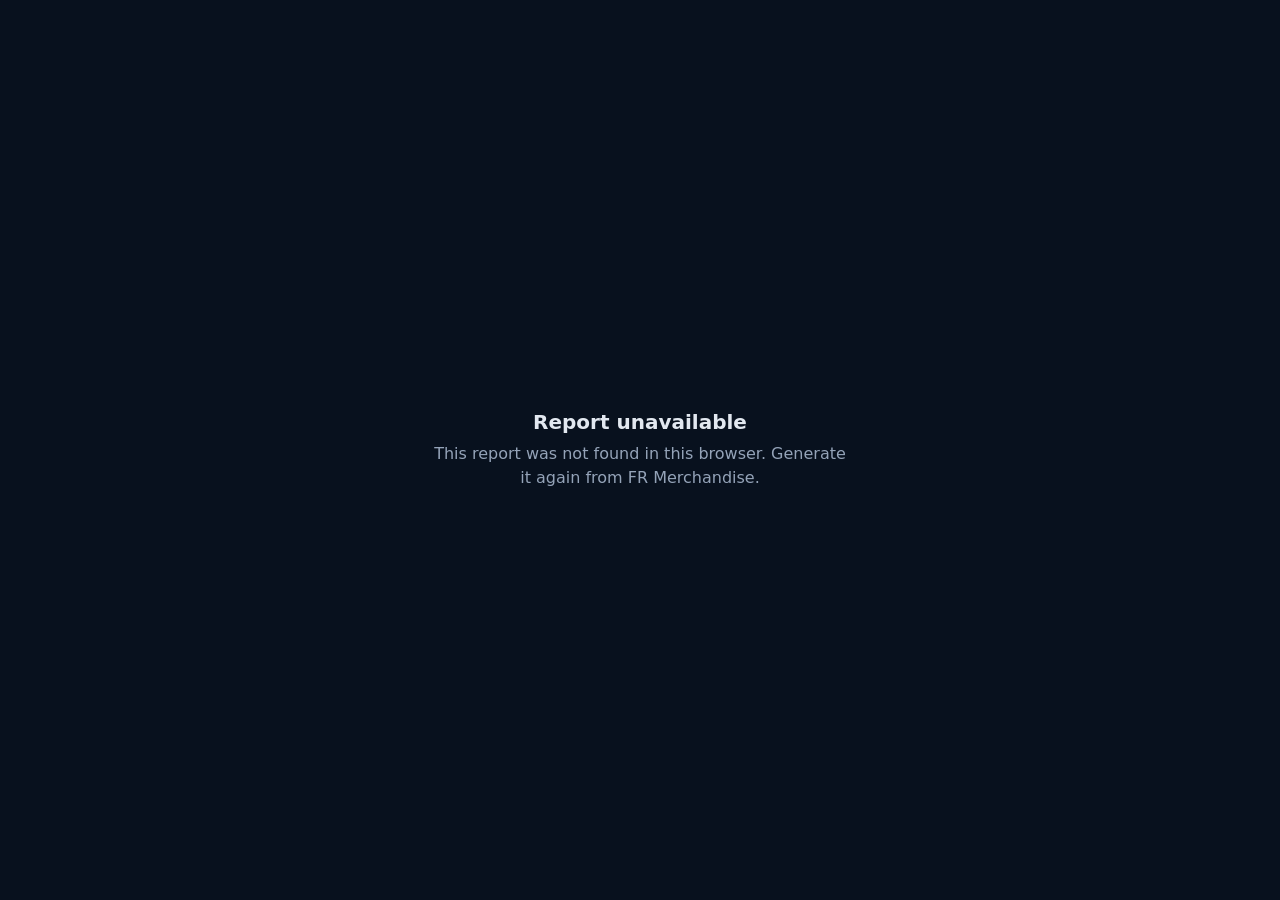
==== report.html @ 55b482a7 "Initial Upload" ====
<!doctype html>
<html lang="en">
  <head>
    <meta charset="UTF-8" />
    <meta name="viewport" content="width=device-width, initial-scale=1.0" />
    <title>FR Merchandise Report</title>
    <style>
      body { margin: 0; min-height: 100vh; display: grid; place-items: center; background: #08111e; color: #e2e8f0; font: 16px system-ui, sans-serif; }
      main { max-width: 420px; padding: 24px; text-align: center; }
      h1 { margin: 0 0 8px; font-size: 20px; }
      p { margin: 0; color: #94a3b8; line-height: 1.5; }
      @media print {
        html, body { background: #ffffff !important; color: #0f172a !important; }
      }
    </style>
  </head>
  <body>
    <main><h1>Report unavailable</h1><p>This report was not found in this browser. Generate it again from FR Merchandise.</p></main>
    <script>
      (() => {
        const reportId = new URLSearchParams(window.location.search).get('report');
        if (!reportId || !/^[a-zA-Z0-9-]+$/.test(reportId)) return;
        try {
          const saved = JSON.parse(localStorage.getItem(`fr-pos-report-${reportId}`));
          if (!saved?.documentHtml || !saved?.createdAt || Date.now() - saved.createdAt > 7 * 24 * 60 * 60 * 1000) return;
          const reportDocument = new DOMParser().parseFromString(saved.documentHtml, 'text/html');
          const applyReport = () => {
            document.documentElement.replaceWith(document.importNode(reportDocument.documentElement, true));
          };
          if (document.readyState === 'loading') {
            window.addEventListener('DOMContentLoaded', applyReport, { once: true });
          } else {
            applyReport();
          }
        } catch {
          // Leave the safe unavailable message visible.
        }
      })();
    </script>
  </body>
</html>
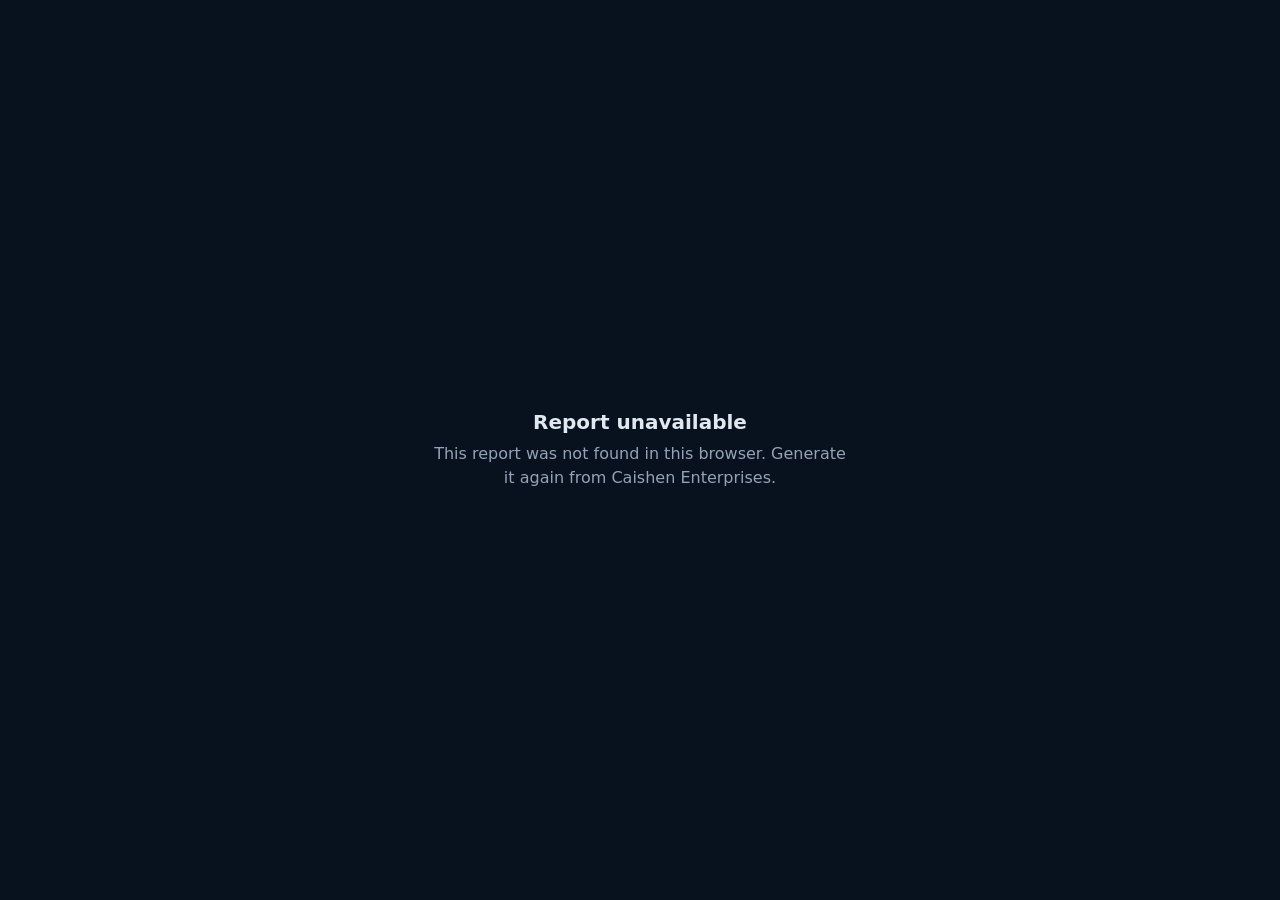
==== commit 287a1c94: "Rebrand POS for Caishen Enterprises" ====
--- a/report.html
+++ b/report.html
@@ -3,7 +3,7 @@
   <head>
     <meta charset="UTF-8" />
     <meta name="viewport" content="width=device-width, initial-scale=1.0" />
-    <title>FR Merchandise Report</title>
+    <title>Caishen Enterprises Report</title>
     <style>
       body { margin: 0; min-height: 100vh; display: grid; place-items: center; background: #08111e; color: #e2e8f0; font: 16px system-ui, sans-serif; }
       main { max-width: 420px; padding: 24px; text-align: center; }
@@ -15,13 +15,13 @@
     </style>
   </head>
   <body>
-    <main><h1>Report unavailable</h1><p>This report was not found in this browser. Generate it again from FR Merchandise.</p></main>
+    <main><h1>Report unavailable</h1><p>This report was not found in this browser. Generate it again from Caishen Enterprises.</p></main>
     <script>
       (() => {
         const reportId = new URLSearchParams(window.location.search).get('report');
         if (!reportId || !/^[a-zA-Z0-9-]+$/.test(reportId)) return;
         try {
-          const saved = JSON.parse(localStorage.getItem(`fr-pos-report-${reportId}`));
+          const saved = JSON.parse(localStorage.getItem(`ce-pos-report-${reportId}`));
           if (!saved?.documentHtml || !saved?.createdAt || Date.now() - saved.createdAt > 7 * 24 * 60 * 60 * 1000) return;
           const reportDocument = new DOMParser().parseFromString(saved.documentHtml, 'text/html');
           const applyReport = () => {
